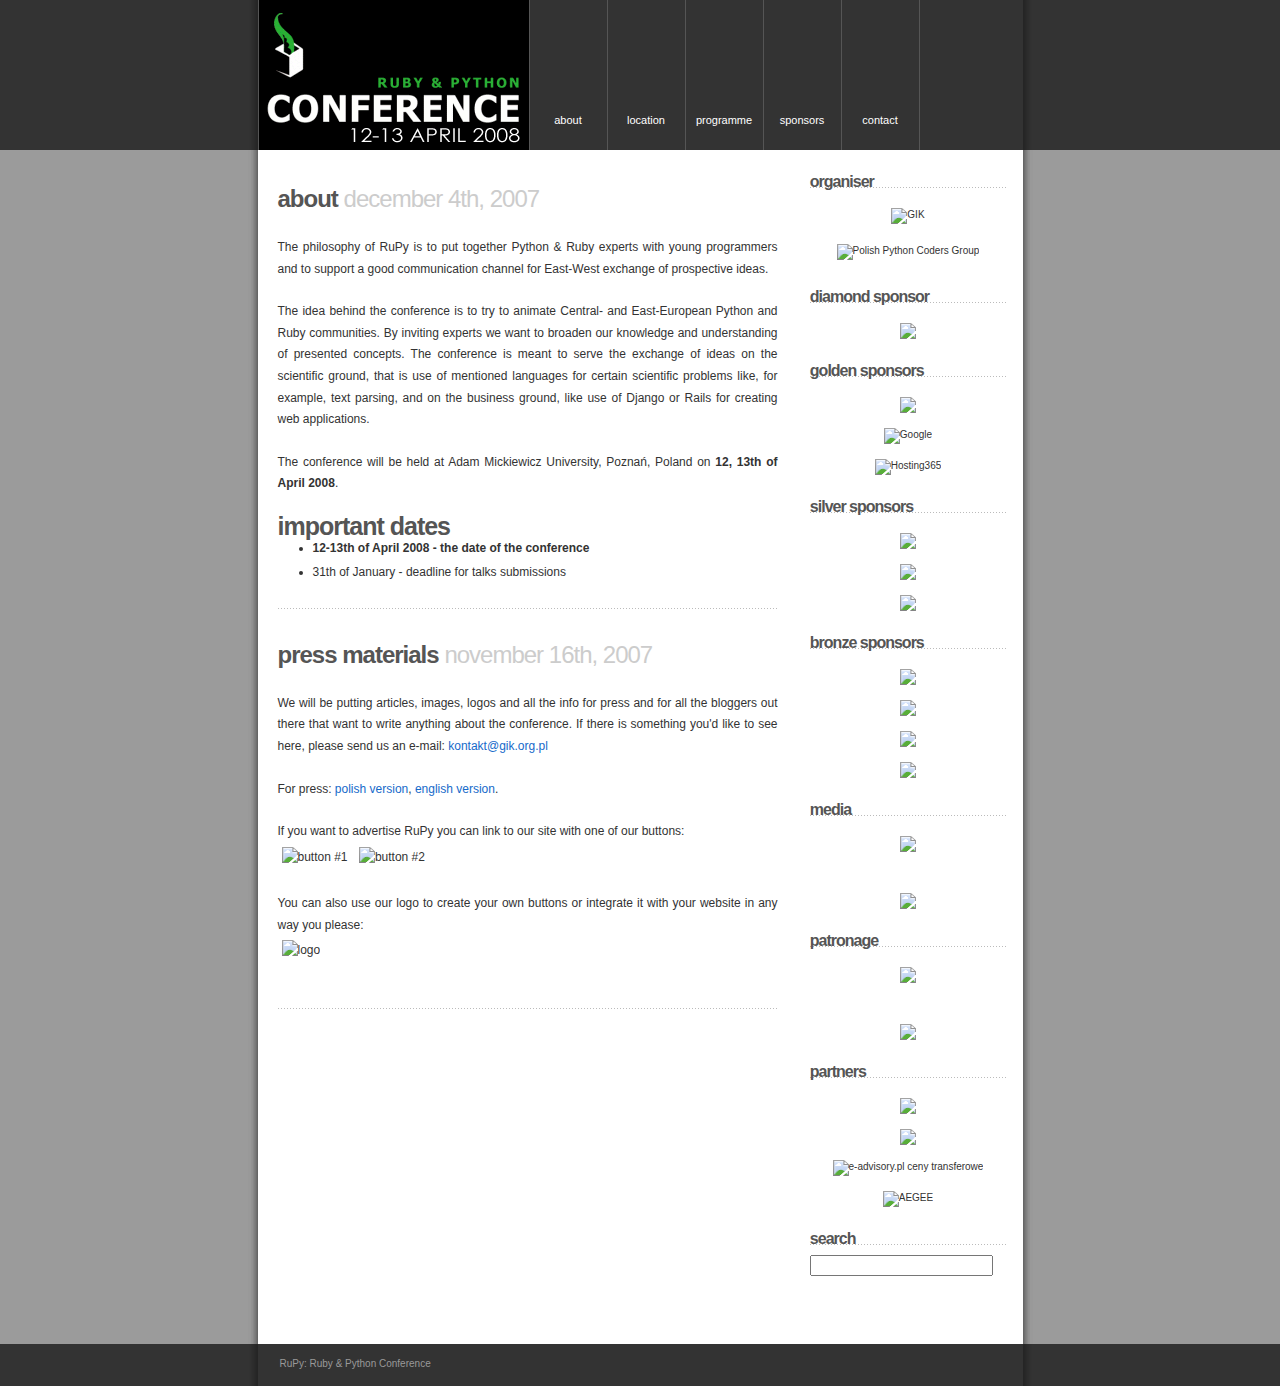
==== about.html @ d4d6aa3a "initial commit" ====
<!DOCTYPE html PUBLIC "-//W3C//DTD XHTML 1.0 Transitional//EN" "http://www.w3.org/TR/xhtml1/DTD/xhtml1-transitional.dtd">
<!-- saved from url=(0027)http://localhost:3000/about -->
<html xmlns="http://www.w3.org/1999/xhtml">
<head>
<meta http-equiv="content-type" content="text/html; charset=utf-8" />
<title>RuPy 2008 - Python &amp; Ruby Conference </title>
<meta name="keywords" content="python, rupy, rupy, conference, europe, poland" />
<meta name="description" content="RuPy is a Python and Ruby conference that puts together Python & Ruby experts with young programmers and that supports a good communication channel for East-West exchange of prospective ideas." />
<link rel="stylesheet" type="text/css" href="default.css" />
</head>
<body>

<div id="page">
  <div id="header">
    <div class="top"> 
	  <div id="title">
		<h1><a title="Return to the front page" href="index.html">RuPy</a></h1>
	  </div>
	      <ul id="menu">
	        <li><a href="about.html">about</a></li>
	<li><a href="location.html">location</a></li>
	<li><a href="speakers.html">programme</a></li>
	<li><a href="press-sponsors.html">sponsors</a></li>
	<!--<li><a href="/registration">registration</a></li>-->
	<li><a href="contact.html">contact</a></li>
	      </ul>
    </div>
  </div>
  <hr>

<div class="content">
  <div id="primary">
	<div id="current-content">
	  <div id="primarycontent" class="hfeed">
	 	

<div class="hentry p1 publish author-adas category-rupy_conference y2007 m10 d04 h10 alt">
				<div class="entry-head">
<h3 class="entry-title"><a href="http://localhost:3000/2007/12/4/about">About</a></h3>

<span class="chronodata">
<span class="published">December 4th, 2007</span>
</span>
				</div>
				<div class="entry-content">
<p>
	  
		  </p><p>The philosophy of RuPy is to put together Python &amp; Ruby experts with young programmers and to support a good communication channel for East-West exchange of prospective ideas.</p>

<p>The idea behind the conference is to try to animate Central- and East-European Python and Ruby communities. By inviting experts we want to broaden our knowledge and understanding of presented concepts. The conference is meant to serve the exchange of ideas on the scientific ground, that is use of mentioned languages for certain scientific problems like, for example, text parsing, and on the business ground, like use of Django or Rails for creating web applications.</p>

<p>The conference will be held at Adam Mickiewicz University, Poznań, Poland on <strong>12, 13th of April 2008</strong>.</p>

<h2>Important dates</h2>

<ul>
<li><strong>12-13th of April 2008 - the date of the conference</strong></li>
<li>31th of January - deadline for talks submissions</li>
</ul>
		
		
	<p></p>


				</div>			
<!--
			<small class="entry-meta">
			<ul>

					
		
		
		 
		
			</ul>
			</small>
-->
</div>



<div class="hentry p1 publish author-adas category-rupy_conference y2007 m10 d04 h10 alt">
				<div class="entry-head">
<h3 class="entry-title"><a href="http://localhost:3000/2007/11/16/press">press materials</a></h3>

<span class="chronodata">
<span class="published">November 16th, 2007</span>
</span>
				</div>
				<div class="entry-content">
<p>
	  
		  </p><p>We will be putting articles, images, logos and all the info for press and for all the bloggers out there that want to write anything about the conference. If there is something you'd like to see here, please send us an e-mail: <a href="mailto:kontakt@gik.org.pl">kontakt@gik.org.pl</a></p>

<p>For press: <a href="http://www.rupy.eu/assets/2007/11/27/GIK_-_RuPy_2008_-_Dla_prasy.pdf">polish version</a>, <a href="http://www.rupy.eu/assets/2007/11/27/GIK_-_RuPy_2008_-_For_press.pdf">english version</a>.</p>

<p>If you want to advertise RuPy you can link to our site with one of our buttons:<br>
<img src="./about_files/120x169.gif" alt="button #1">
<img src="./about_files/170x72.gif" alt="button #2"></p>

<p>You can also use our logo to create your own buttons or integrate it with your website in any way you please:<br>
<img src="./about_files/RuPylogo.jpg" alt="logo"></p>
		
		
	<p></p>


				</div>			
<!--
			<small class="entry-meta">
			<ul>

					
		
		
		 
		
			</ul>
			</small>
-->
</div>





	<p class="posted">


</p>

	<p>&nbsp;</p>





   	  </div><!-- #primarycontent .hfeed -->
	</div> <!-- #current-content -->

			<div id="dynamic-content"></div>
		</div> <!-- #primary -->
		<hr>

  <div class="secondary">

			<!-- secondary content start -->
<div>
			<h2 class="widgettitle">organiser</h2>
			<a href="http://gik.org.pl/"><img style="margin: 10px auto" src="./about_files/gik3.png" class="picB" alt="GIK"></a>
			<a href="http://python.org.pl/"><img style="margin: 10px auto" width="200" src="http://liwo.polsl.pl/pycon-pl/organizatorzy/copy2_of_copy_of_bialy.png" class="picB" alt="Polish Python Coders Group"></a>
</div>

<div>
			<h2 class="widgettitle">diamond sponsor</h2>
			<a href="http://www.gadu-gadu.pl/"><img class="sponsor" src="./about_files/gg.png"></a>
</div>
<div>
			<h2 class="widgettitle">golden sponsors</h2>
			<a href="http://www.activestate.com/"><img class="sponsor" src="./about_files/ActiveStateLogo.gif"></a>
			<a href="http://www.google.com/"><img class="sponsor" alt="Google" src="./about_files/Logo_60wht.gif"></a>
<a href="http://www.hosting365.com/"><img class="sponsor" alt="Hosting365" width="200" src="./about_files/hosting365_logo_300px.gif"></a>


</div>
<div>
			<h2 class="widgettitle">silver sponsors</h2>
			<a href="http://www.grono.net/"><img class="sponsor" src="./about_files/grono.png"></a>
			<a href="http://megiteam.pl/"><img class="sponsor" src="./about_files/megiteam-logo-190px.png"></a>
<a href="http://webankieta.pl/"><img class="sponsor" src="./about_files/webankieta.png"></a>
</div>
<div>
			<h2 class="widgettitle">bronze sponsors</h2>
			<a href="http://netguru.pl/"><img class="sponsor" src="./about_files/logo.gif"></a>
			<a href="http://www.contman.pl/"><img class="sponsor" src="./about_files/logo.jpg"></a>
			<a href="http://www.infiniteloop.eu/"><img class="sponsor" src="./about_files/logo_200x60.png"></a>
                        <a href="http://www.llp.pl/"><img class="sponsor" src="./about_files/LLPolskaTagColor_2_.png"></a>
</div>
<div>
			<h2 class="widgettitle">media</h2>
			<a href="http://sdjournal.org/"><img class="sponsor" src="./about_files/logo_SDJ.gif"></a><br><br>
			<a href="http://www.software.com.pl/"><img class="sponsor" src="./about_files/logo_linux2.jpg"></a>

</div>
<div>
			<h2 class="widgettitle">patronage</h2>
			<a href="http://amu.edu.pl/"><img class="sponsor" src="./about_files/uam.png"></a> <br><br>
			<a href="http://poznan.pl/"><img class="sponsor" src="./about_files/poznan.png"></a>
</div>

<div>
			<h2 class="widgettitle">partners</h2>
			<a href="http://barcamp.pl/"><img class="sponsor" src="./about_files/logo-bc-1802.jpg"></a>
			<a href="http://web-dev.pl/"><img class="sponsor" src="./about_files/logo_webdev.png"></a>
			<a href="http://e-advisory.pl/"><img class="sponsor" src="./about_files/e-advisory.gif" alt="e-advisory.pl ceny transferowe"></a>
			<a href="http://www.aegee.poznan.pl/"><img class="sponsor" src="./about_files/aegee_logo_k3.gif" alt="AEGEE"></a>


</div>

			<!--Search-->
<div>
			<h2 class="widgettitle">search</h2>
				
			        <form action="http://localhost:3000/search" id="sform" method="get" name="sform">
			            <p><input type="text" id="q" name="q" value=""></p>
			          </form>
</div>

<!--archives-->
<!--
			<h3>Archives</h3>
			<div class="content">
				
	
	
				  
						    
						    
	<li><a href="/archives/2009/3">March 2009</a> (1)</li>	
											 
					  
						    
						    
					  
						    
						    
					  
						    
						    
					  
						    
						    
					  
						    
						    
					  
						    
						    
					  
						    
						    
					  
						    
						    
					  
						    
						    
					  
						    
						    
					  
						    
						    
	<li><a href="/archives/2008/4">April 2008</a> (4)</li>	
											 
					  
						    
						    
	<li><a href="/archives/2008/3">March 2008</a> (2)</li>	
											 
					  
						    
						    
	<li><a href="/archives/2008/2">February 2008</a> (3)</li>	
											 
					  
						    
						    
	<li><a href="/archives/2008/1">January 2008</a> (2)</li>	
											 
					  
						    
						    
	<li><a href="/archives/2007/12">December 2007</a> (2)</li>	
											 
					  
						    
						    
	<li><a href="/archives/2007/11">November 2007</a> (1)</li>	
											 
					  
						    
						    
					  
						    
						    
	<li><a href="/archives/2007/9">September 2007</a> (2)</li>	
											 
					  
			
			</div>
-->
<!--archives-->

			<!-- secondary content end -->
		<div class="clear">&nbsp;</div>
		</div>
		</div> <!-- .content -->
<hr>
		
</div>
		<div id="footer">
		   <div class="footer_content">
		     <div id="footer_images">

		     </div>
     <div id="copyright"><p id="cclicense">RuPy: Ruby &amp; Python Conference</p>
     </div>

		   </div>

		</div>


<script src="./about_files/urchin.js" type="text/javascript">
</script>
<script type="text/javascript">
_uacct = "UA-167351-6";
urchinTracker();
</script>

</body></html>
---- default.css ----
/*
Theme Name: Unsleepable 2
Theme URI: http://openswitch.org/unsleepable
Description: Configure from the <a href="themes.php?page=functions.php">K2 Options Panel</a>. Visit the <a href="http://getk2.com/forum">support forums</a>, <a href="http://k2.stikipad.com/docs/show/">the wiki</a> or <a href="http://code.google.com/p/kaytwo/issues/list">the bug tracker</a>.</p><p><small>Developed by <a href="http://openswitch.org">Ben Gray</a>, <a href="http://binarybonsai.com">Michael</a>, <a href="http://chrisjdavis.org">Chris</a>, <a href="http://zeo.unic.net.my">Zeo</a>, <a href="http://stevelam.org">Steve</a> and <a href="http://nybblelabs.org.uk">Ben Sherratt</a>. Protected by <a href="http://www.opensource.org/licenses/gpl-license.php">GPL</a>.</small>
Version: 0.9.1
Author: Various Artists
Author URI: http://binarybonsai.com

CSS Documentation: http://k2.stikipad.com/docs/show/CSS+Overview
*/


/* ------------------- General Page Structure --------------------*/





html { /* Force Vertical Scrollbar */
	/* IE */
	overflow-y: scroll; 
	/* Moz */
	height: 100%;
	margin-bottom: 0.1em;
}

* {
	padding: 0;
	margin: 0;
	}

img, img a {
	border: 0;
	}

body {
	font: 62.5% 'Lucida Grande', Verdana, Arial, Sans-Serif;
	color: #444; 
	background: #9b9b9b url('body_bg.gif') repeat-x top left;
	text-align: center;
	margin: 0px;
	}

#page {
	background: #f9f9f9 url('page_bg.gif') top center repeat-y;
	background-position: right !important;
	text-align: justify;
	margin: 0px auto 0px !important;
	padding: 0 !important;
	position: relative;
	width: 785px;
	}

* html #page { width: 770px } /* IE hack */

#title {
        margin-left: 10px;
        _margin-left: 5px;
	float: left;
	width: 270px;
        border-left: 1px solid #555;
	border-right: 1px solid #555;
	text-indent: -9999px !important;
        background-color: black;
	}

#title a {
	display: block;
	width: 250px;
	height: 75px;
	line-height: 75px;
	padding: 75px 20px 0px 0px;
	background: black url('rupy.png') no-repeat 29% 85% !important;
	}

#primary {
	width: 500px;
	float: left;
	padding: 20px 0 10px;
	margin: 0 10px 0 30px;
	display: inline;
	}

.secondary {
	font: 1em 'Lucida Grande', Verdana, Arial, Sans-Serif; 
        line-height: 1.5em;
	padding: 5px 0 20px 5px;
	margin: 0px 0 0px 71%;
	width: 25%;
	color: #666;
	position: relative;
	line-height: 1.3em !important;
	}

.secondary a {
	color: #333;
	}

.secondary a:hover {
	text-decoration: underline !important;
        color: #166ACA !important;
	}

.secondary h2 { /* Secondary H2 is sidebar headlines */
	font-family: Helvetica, Arial, Sans-Serif !important;
	font-size: 16px;
	font-weight: bold;
	display: block;
	color: #555;
	margin: 0 0 10px 0 !important;
	padding: 0 0px 0 0;
	letter-spacing: -1px;
	text-transform: lowercase;
	background: url('break.gif') bottom left repeat-x;
        text-align: left !important;
	}
.comments {
	text-align: left;
	padding: 30px 0 0;
	position: relative;
	}

/* ------------------- Main Menu in Header --------------------*/

#menu {
        font-size: 1.1em;
        margin: 0;
	padding: 0;
	list-style-type: none;
	list-style-image: none;
	text-transform: lowercase;
	}

#menu li {
	float: left;
	width: 7em;
	border-right: 1px solid #555;
        wrap: auto;
	}

#menu a {
        font-size: 1em;
	display: block;
	height: 75px;
	width: 7em;
	line-height: 90px;
	_line-height: 75px;
	padding: 75px 0 0 0px;
	text-align: center;
	}
	
#header {
	height: 150px;
	width: 785px;
	color: #fff;
	background: #333 url('header_bg.gif') top center repeat-y;
	margin: 0 !important;
	}

#header a {
	color: #fff;
	background: url('menu_hover.gif') top left repeat-x;
        text-decoration: none !important;
	}

#header a:hover {
	background: url('menu_hover.gif') bottom left repeat-x;
	color: #fff;
        text-decoration: none !important;
	}


#header .current_page_item a{
	background: #000 !important;
	}

#header .current_page_item a:hover{
	background: #000 ;
	}

a img,:link img,:visited img { border:none }

/* ------------------- Sidebar Subpages Menu --------------------*/

.sb-pagemenu ul {
	margin-left: 10px;
	}

.sb-pagemenu ul ul {
	margin-top: 2px;
	}

.sb-pagemenu ul ul .page_item {
	margin-left: 10px;
	padding: 0;
	}

.sb-pagemenu .current_page_item {
	}

/* ------------------- Headings --------------------*/

h2, h3, h4 {
	font-family: 'Trebuchet MS', Verdana, Sans-Serif;
	}

h2 { /* H2 is what kind of page you are on. Eg. 'Monthly Archive'. */
	font-size: 25px;
	font-weight: bold;
	letter-spacing: -1px;
	text-align: center;
	display: inline;
	font-family: Helvetica, Arial, Sans-Serif !important;
	color: #555 !important;
	text-transform: lowercase;
	}

#primary h3, #primary h4, .single #primary .k2-asides h3 { /* H3 is entry headlines. H4 is comments and replyform headlines */
	font-size: 2.4em;
	font-weight: normal;
	letter-spacing: -1px;
	}

#primary .entry-content h3 {
	font-size: 1.8em;
	font-weight: normal;
	margin-top: 25px;
	}
#primary .entry-content2 h3 {
	font-size: 1.8em;
	font-weight: normal;
	margin-top: 25px;
	}

#primary .entry-content h4 {
	font-size: 1.5em;
	font-weight: normal;
	margin-top: 25px;
	}
#primary .entry-content2 h4 {
	font-size: 1.5em;
	font-weight: normal;
	margin-top: 25px;
	}

#primary .k2-asides h3 {
	font-size: 1.6em;
	font-weight: normal;
	}

.entry-head {
	margin-top: 10px;
	}

body.page .entry-content h3 {
	font-size: 1.7em;
	display: block;
	padding: 15px 0 0;
	}

body.page .entry-content h4 {
	font-size: 1.5em;
	display: block;
	padding: 15px 0 0;
	}

.secondary div {
	margin: 20px 0 0;
	padding: 0;
	position: relative;
	}
	
#primary .metalink a, #primary .metalink a:visited, /* The Metalink class takes care of the comments, edit, rss and trackback links next to the titles */
.secondary .metalink a, .secondary .metalink a:visited,
.secondary span a, .secondary span a:visited {
	color: #999;
	font-weight: normal;
	}

#primary .hentry .entry-head .metalink {
	font-size: 1.8em;
	letter-spacing: -1px;
	text-transform: lowercase;
	margin-left: 15px;
	}

#primary .k2-asides .entry-head .metalink {
	font-size: 1.4em;
	}

.single #primary .k2-asides .entry-content {
	font-size: 1.5em;
	color: #999;
	}

.comment-meta {
	margin: 0 15px 0 0;
	float: none;
        display: inline !important;
	}

.comment-login, .comment-welcomeback {
	margin-top: 15px;
	color: #777;
}

#comment-personaldetails {
	margin-top: 10px;
}

.feedicon { /* Next to Comment Section Headline */
	border: 0 !important;
	padding: 0 !important;
	}

.feedlink img { /* On the sidebar */
	height: 16px;
	width: 16px;
	border: none;
	position: absolute;
	right: 0;
	}

.secondary .k2-asides {
	margin: 0;
	padding: 0 0 10px;
	word-spacing: -1px;
	}

.secondary .k2-asides p {
	display: inline;
	}

.secondary .k2-asides .metalink {
	padding-left: 0px;
	}

.secondary span a {
	margin-left: 10px;
	}

body.page .entry-edit {
	position: absolute;
	right: 0;
	margin-top: -15px;
	}

.entry-edit a {
	border: none;
	padding: 2px;
	padding-left: 23px;
	margin-left: 10px;
	background: url('pencil.png') left center no-repeat;
	height: 16px;
	}

.comment-edit a {
	border: none;
	padding: 2px;
	padding-left: 23px;
	margin-left: 10px;
	background: url('comment_edit.png') left center no-repeat;
	height: 16px;
	}

h2, h2 a, h2 a:visited,
h3, h3 a, h3 a:visited,
h4, h4 a, h4 a:visited {
	color: #444;
	}

h2, h2 a, h2 a:hover, h2 a:visited,
h3, h3 a, h3 a:hover, h3 a:visited,
h4, h4 a, h4 a:hover, h4 a:visited {
	text-decoration: none;
	}

.entry-meta { /* Time and category for blog entries */
	font-size: 1em;
	display: inline;
	margin-top: 1px;
	color: #bbb;
	}

.entry-meta a, .comment-meta a {
	color: #166ACA;
	}

/* ------------------- Chrondata styling --------------------*/

.chronodata .published {
	margin-left: 3px !important;
	padding: 0;
	color: #ccc !important;
	font-family: Helvetica, Arial, Sans-Serif !important;
	letter-spacing: -1px;
	font-weight: normal;
	font-size: 24px;
	text-transform: lowercase;
	display: inline;
	}

/* ------------------- Metadata --------------------*/

.commentslink {
	padding: 2px 0 2px 20px;
	background: url('comment.png') left center no-repeat;
	margin-left: 10px;
	}

.quoter_comment {
	padding: 2px 0 2px 20px;
	background: url('comment.png') left center no-repeat;
	margin-left: 5px;
	}
.entry-category {
        background: url('page_white.png') no-repeat left;
	padding: 2px 0 2px 18px;
        }

.entry-tags {
	display: inline;
	padding: 2px 0 2px 20px;
	background: url('tag_blue.png') left center no-repeat;
	}

.entry-tags a{
        color: #166ACA;
        }

/* ------------------- Primary Content --------------------*/

.hentry {
	margin: 0;
	padding: 5px 0 15px;
	position: relative;
	}

.entry-content {
	font-size: 1.2em;
	line-height: 1.8em;
	text-align: justify;
	color: #333;
	background: url('break.gif') bottom left repeat-x;
	padding-bottom: 1px;
	margin-bottom: 2px;
	}

.entry-content2 {
	font-size: 1.2em;
	line-height: 1.8em;
	text-align: justify;
	color: #333;
	padding-bottom: 1px;
	margin-bottom: 2px;
	}

.entry-content p,
.entry-content ul,
.entry-content ol,
.entry-content div,
.entry-content blockquote {
	margin: 3px 0;
	}

.k2-asides .entry-content p,
.k2-asides .entry-content ul,
.k2-asides .entry-content ol,
.k2-asides .entry-content div,
.k2-asides .entry-content blockquote {
	margin: 5px 0;
	}

.single .k2-asides .entry-content p,
.single .k2-asides .entry-content ul,
.single .k2-asides .entry-content ol,
.single .k2-asides .entry-content div,
.single .k2-asides .entry-content blockquote {
	margin: 13px 0;
	}

.metalinks {
	margin-top: 3px;
	}

/* ------------------- Comments --------------------*/

.commentsrsslink {
	background: url('feed.png') left top no-repeat;
	padding: 2px 0 2px 20px;
	margin-right: 10px;
	height: 16px;
	}

.trackbacklink {
	background: url('arrow_refresh.png') left top no-repeat;
	padding: 2px 0 2px 20px;
	height: 16px;
	}

.commentsrsslink a, .trackbacklink a {
	color: #999;
	padding: 2px;
	}

.nopassword {
	text-align: center;
	}

#commentlist {
	margin: 0;
	padding: 10px 0 20px;
	position: relative;
	}

#commentlist li {
	margin: 10px 0 0;
	padding: 10px 10px 5px;
	list-style: none;
	border-bottom: 1px dotted #ccc;
	height: 100%;
	}

#commentlist li .comment-content {
	padding: 10px 0;
	font-size: 1.2em;
	line-height: 1.8em;
	}

.comment-content p,
.comment-content ul,
.comment-content ol,
.comment-content div,
.comment-content blockquote {
	margin: 13px 0;
	}

#commentlist li .comment-meta {
	padding: 2px 0 2px 2px;
        margin-left: 47px;
	display: block !important;
	}

#commentlist li img {
	padding: 0;
	border: none;
	}

#commentlist li img.gravatar {
        float: left;
	margin: -3px 5px 0;
	border: 1px solid #ccc !important;
	padding: 2px !important;
	background-color:#fff;
	width:32px !important;
  	height:32px !important;
	}


#commentlist li .commentauthor {
	font-size: 1.5em;
	font-weight: bold;
	letter-spacing: -1px;
	}

#commentlist li .counter {
        display: none;
	font: normal 1.5em 'Century Gothic', 'Lucida Grande', Arial, Helvetica, Sans-Serif;
	color: #333;
	float: left;
	width: 35px;
        margin: -2px 0 0 0;
	}

li.byuser {
	xbackground: #f6f7f8;
	}

li.bypostauthor {
	}

li.bypostauthor blockquote {
	color: #333;
	background: #eee url('quote.png') no-repeat 10px 0;              
	}
	 
#pinglist { 
        font-size: 1.1em;
        margin-left: 20px;
	padding-right: 20px !important;
	}

#pinglist li {
	margin-left: 10px;
	padding: 7px 0;
	list-style: none;
        border-bottom: 1px dotted #e2e2e2;
	}

#pinglist li small {
	font-size: 0.8em;
	display: block;
	}

#pinglist li .counter {
	display: none;
	}

#pinglist li span.favatar img {
	margin-left: -25px;
	border: none;
	padding: 0;
	float: left;
	}

#pinglist li img {
	padding: 0;
	border: none;
	}
	
#leavecomment, .comments #loading {
	text-align: center;
	margin: 30px 0 20px !important;
	color: #ddd;
	font-size: 2em;
	letter-spacing: -2px;
	}

.comments #loading {
	margin-top: 20px !important;
	}

.comments #error {
	line-height: 2.0;
	padding: 5px;
	color: #FF0000;
	background-color: #FFFF99;
}

.comments #commentload {
	padding-top: 3px;
	float: right;
	vertical-align: middle;
}

.comments form {
	clear: both;
	padding: 1px 0 10px;
	margin: 0;
	}

.comments input[type=text], .comments textarea {
	font: 1.2em 'Courier New', Courier, Monospace;
	padding: 3px;
	color: #777;
        xwidth: 500px !important;
        border-right: 2px solid #efefef;
        border-bottom: 2px solid #efefef;
	}

input[type=text]:focus, textarea:focus {
	background: #fff;
	color: #333;
	border-color: #666;
        border-right: 2px solid #d1d1d1;
        border-bottom: 2px solid #d1d1d1;
	}

.comments form input[type=text] {
	width: 45%;
	margin: 5px 5px 1px 0;
	}

.comments textarea {
	height: 250px;
	width: 100%;
	margin: 10px 0;
	}

.comments form #submit {
	margin: 10px 0 0 0;
        float: right;
	}	


.subscribe-to-comments {
        margin-top: 10px;
	padding-left: 25px;
	background: url('email.png') no-repeat left center;
	margin-left: 7px;

}
.latadd {
	padding: 5px 15px 30px 5px;
	margin: 0px 0;
	background: #fafafa;
	border: 1px solid #E6E5E3;
	}

h4#respond.reply {

        }

/* ------------------- footer --------------------*/

#footer {
	background: #333333 url('header_bg.gif') top center repeat-y;
	color: #999;
	position: relative;
        text-align: center;
        padding-bottom: 2px;
	}

#footer a {
	color: #999;
	font-weight: normal;
	text-decoration: none;
	}

#footer a:hover {
	border: none;
	text-decoration: underline !important;
	color: #e9e9e9;
	}

/* ------------------- links --------------------*/

#primary a:hover, #primary a:visited:hover,
.secondary a:hover, .secondary a:visited:hover {
	text-decoration: underline;
	}

h2 a:hover, h2 span a:hover {
	color: #166ACA!important;
	}

a {
	color: #166ACA;
	text-decoration: none;
	outline: none;
	}

a:active {
	outline: none;
	}


/* ------------------- Various tags and classes --------------------*/

.clear {
	clear: both;
	margin: 0;
	padding: 0;
	}

#primary .entry-content img {
	margin-left: 0px;
	padding: 4px;
	border: 0px solid #ccc;
	max-width: 100%;
	}
#primary .entry-content2 img {
	margin-left: 0px;
	padding: 4px;
	border: 0px solid #ccc;
	max-width: 100%;
	}

.center {
	text-align: center;
	}

.alignright {
	float: right;
	}
	
.alignleft {
	float: left
	}

#primary .entry-content img.extras, #primary .entry-content img.extras a, #primary .entry-content2 img.extras, #primary .entry-content2 img.extras a  {
	padding: 0px !important;
	margin: 26px 26px 0px 0;
	display: inline;
	border: 4px solid #e2e2e2!important;
	}

#primary .entry-content img.socialbkmark, #primary .entry-content img.stars {
	vertical-align: middle;
	border: 0px;
	margin-bottom: 4px;
	}

#primary .entry-content img.center, #primary .entry-content2 img.center {
	display: block;
	margin-left: auto;
	margin-right: auto;
	padding: 0px;
	border: 10px solid #e2e2e2 !important;
	}

#primary .entry-content img.alignright, #primary .entry-content2 img.alignright, img[align="right"] {
	padding: 4px;
	display: inline;
	}

#primary .entry-content img.alignleft, #primary .entry-content2 img.alignleft, img[align="left"] {
	padding: 4px;
        margin-right: 5px !important;
	display: inline;
	}

	
#primary .entry-content img.noborder, #primary .entry-content2 img.noborder {
	border: none !important;
	}

small {
	font-size: 0.9em;
	line-height: 1.5em;
	}

small, strike {
	color: #777;
	}
	
code {
	font: 1.1em 'Courier New', Courier, Monospace;
	}

acronym, abbr {
	font-size: 0.9em;
	letter-spacing: .07em;
	border-bottom: 1px dashed #999;
	cursor: help;
	}

.chronodata abbr { border: 0; }

blockquote {
	margin: 20px 0;
	padding: 0 20px 0 50px;
	color: #333;
	background: #fff url('quote.png') no-repeat 10px 0;
	border: none;
	}

blockquote cite {
	margin: 5px 0 0;
	display: block;
	}

hr {
	display: none;
	}

.navigation {
	text-align: center;
	margin: 10px 0;
	padding: 0;
	width: 100%;
	}

.comments .navigation {
	margin: 10px 0;
	}

.navigation .left {
	float: left;
	width: 50%;
	text-align: left;
	}

.navigation .right {
	float: right;
	width: 50%;
	text-align: right;
	}

.navigation p {
	margin: 0;
	padding: 0;
	}

.navigation a {
	color: #999;
	}

.alert {
	background: #FFF6BF;
	border-top: 2px solid #FFD324;
	border-bottom: 2px solid #FFD324;
	text-align: center;
	margin: 10px auto;
	padding: 5px 20px;
	}

img.wp-smiley {
	border: none !important;
	padding: 0 0 0 5px !important;
	}

/* ------------------- Lists --------------------*/
.entry-content ol, .entry-content ul {
	padding: 0 0 0 35px;
	margin: 0;
	}
.entry-content2 ol, .entry-content2 ul {
	padding: 0 0 0 35px;
	margin: 0;
	}

.entry-content ol li, .entry-content ul li {
	margin: 0 0 3px;
	padding: 0;
	}
.entry-content2 ol li, .entry-content2 ul li {
	margin: 0 0 3px;
	padding: 0;
	}

.secondary div p {
	margin-top: 0.5em;
	}

.secondary ul, .secondary ol, .secondary div div {
	margin: 5px 0 0;
	padding-left: 0;
	}

.secondary ol {
	margin-left: 15px;
	}

.secondary ul li, .secondary ol li {
	margin: 0;
	padding: 1px 0;
	}
	
.secondary ul li {
	list-style-type: none;
	list-style-image: none;
	}

ol li {
	list-style: decimal outside;
	}

.sb-links ul li {
	margin-top: 20px;
	}

.sb-links ul ul li {
	margin-top: 0;
	}

/* ------------------- Search --------------------*/

#searchform {
	margin-top: 20px;
	display: block;
	position: relative;
	}

#search h2 {
	display: none;
	}

input[type=text], textarea {
	color: #444;
	padding: 1px;
	margin: 0;
	}

#s {
	width: 79%;
	}

#s.livesearch {
	width: 89%;
	}

#searchreset {
	position: absolute;
	right: 3px;
	top: 3px;
	height: 13px;
	width: 13px;
	background: url('reset-fff.png') center center no-repeat;
	}

#searchload {
	position: absolute;
	right: 0;
	top: 0;
	height: 18px;
	width: 18px;
	background: url('spinner.gif') center center no-repeat;
	}

.livesearchform input[type=submit] {
	margin: 0;
	}

#searchcontrols {
	text-align: center;
	padding: 1px;
	background: #ddd url('http://localhost:3000/stylesheets/livesearchbgdark.jpg') center repeat-y;
	}

#searchcontrols small {
	margin: 0;
	padding: 0;
	}

/* ------------------- Attachment --------------------*/

.attachment {
	text-align: center;
	}


/* CSS Beyond this point is for various supported plugins and not the 'core' K2 template */


/* ------------------- Brian's Latest Comments -------------------*/


.sb-comments-blc ul li span a, .sb-comments ul li small a {
	color: #999;
	font-weight: normal;
	word-spacing: -1px;
	}

.sb-comments-blc ul li {
	margin-bottom: 6px;
}

.sb-comments-blc li > a[title="Go to the comments of this entry"] {
	position: absolute;
	right:0;
	color: #999;
}

.activityentry {
	font-size: 1.1em;
	}

div#brians-latest-comments small {
	display: block;
	margin: 0;
	font-weight: normal;
	line-height: 1em;
	}

/* ------------------- UTW --------------------*/

.localtags, .technoratitags {
	display: none;
	}

/* ------------------- Contact form --------------------*/

.contactform {
	width: 100%; 
	position: relative;
	}

.contactleft {
	width: 15%; 
	text-align: right;
	clear: both; 
	float: left; 
	display: inline; 
	padding: 4px; 
	margin: 5px 0; 
	}

.contactright {
	width: 70%; 
	text-align: left;
	float: right; 
	display: inline; 
	padding: 4px; 
	margin: 5px 0; 
	}
	
.contacterror {
	border: 1px solid #ff0000;
	}

/* ------------------- Noteworthy --------------------*/

.category-noteworthy h3.entry-title {
	background: url('favorite.gif') no-repeat right center;
	padding-right: 25px;
	display: inline;
}

.noteworthyLink { margin-left: 5px }



/*------------styling for bottomblock.php---------------*/

#glass-bottomblock a {
        color: #333;
        text-decoration: none !important;
        }

#glass-bottomblock a:hover {
        color: #166ACA ;
        text-decoration: underline !important;
        }

#glass-bottomblock { /* This is the main bottomblock container */
        display: block;
        width: 775px;
        height: 370px;
	text-align: left;
        padding: 20px 0px 30px 10px !important;
        margin: 0; 
        background: #fff url('bottomblock_bg.gif') top left no-repeat;
	font: 1em 'Lucida Grande', Verdana, Arial, Sans-Serif; 
        line-height: 1.5em;
        color: #666 !important;
        }
.activityentry {
	font: 'Lucida Grande', Verdana, Arial, Sans-Serif; 
        line-height: 1.5em;
	}
#glass-bottomblock h2 {
        font-family: Helvetica, Arial, Sans-Serif !important;
	font-size: 16px;
	font-weight: bold;
	display: block;
	color: #555;
	margin: 0 0 10px 0 !important;
	padding: 0 0px 0 0;
	letter-spacing: -1px;
	text-transform: lowercase;
	background: url('break2.gif') bottom left repeat-x;
        text-align: left !important;
        }

/* These are the individual blocks */

.bottomblockleft { 
        width: 220px; 
        padding: 2px 10px 0px 21px !important;
        float: left;
        border:none;
        background: transparent;
        }

.bottomblockmiddle {
        width: 220px; 
        padding: 2px 10px 0px 15px !important;
        float: left;
        border:none;
        background: transparent;
        }

.bottomblockright {
        width: 203px; 
        padding: 2px 25px 0px 15px !important;
        float: left;
        border:none;
        background: transparent;
        }

.bottomblockleft, .bottomblockmiddle {
        margin-right:13px;
        }

.ft-about {
        margin-top: 0px;
        line-height: 1.5em;
        }

.sb-latest li {
        padding: 0 0 4px 0;
        margin-left: 0;
        list-style-type: none !important;
        }

.sb-latest h2 {
        padding-left: ;
        }

.sb-latest ul {
        margin-top: 0px;
        }

.sb-comments li {
        padding: 0px 0 7px 0;
        list-style: none !important;
        }

.sb-comments {
        margin:0px 0 0 0 !important;
        text-transform: none!important;
        }


/* ------------------- Calendar --------------------*/

#wp-calendar {
	background-color:#F1F1EF; 		
	border-top:1px solid #FFFFFF;	
	font-size:9px;
	vertical-align:middle;
	text-align:center;
        width: 195px;
        margin-bottom: 0px;
}

#wp-calendar a {
border: 0px;
text-decoration: none;
}

#wp-calendar a:hover {
border: 0px;
text-decoration: none;
}

#wp-calendar #next a {
	padding-right: 10px;
	text-align: right;
}

#wp-calendar #prev a {
	padding-left: 10px;
	text-align: left;
}

#wp-calendar a {
	display: block;
	text-decoration: none;
        color: #166ACA !important;

}

#wp-calendar a:hover {
	background: #ccc;
	color: #fff !important;
        text-decoration: none !important;
}

#wp-calendar caption {
	color: #333;
	font-size: 10px;
	text-align: center;
	padding: 2px;
        margin-top: 12px;
}

#wp-calendar td {
	color:#333333;
	font: normal 9px 'Lucida Grande', 'Lucida Sans Unicode', Verdana, sans-serif;
	letter-spacing: normal;
	padding: 0px 0;
	text-align: center;
	background-color: #FFFFFF;
	line-height: 15px;
        border: 1px solid #fff;
}

#wp-calendar td.pad:hover {
	font-size:9px;
	color:#333;
	background-color: #fff;
}

#wp-calendar td:hover{
	background: #fff;
	color: #333;
}
#wp-calendar #today{
        background: #fff;
        color: #333;
        border: 1px solid #aaa !important;
    }


#wp-calendar th {
	font-style: normal;
	text-transform: capitalize;
}


/* ------------------- delicious links --------------------*/

.sb_item .delicious-extended {
	font-size: 1em !important;
	display: inline !important;
        color: #666;
	}
.sb_item .delicious-post {
	margin-bottom: 6px !important;
	}


h3.entry-title {
        display: inline;
        }

h3.entry-title a {
	color: #555 !important;
	font-family: Helvetica, Arial, Sans-Serif !important;
	letter-spacing: -1px;
	font-weight: bold;
	font-size: 24px;
	border-bottom: none !important;
	text-transform: lowercase;
	}

h3.entry-title a:hover {
	text-decoration: none!important;
	color: #222 !important;
	}


.comments h4 {
    	color: #555 !important;
	font-family: Helvetica, Arial, Sans-Serif !important;
	letter-spacing: -1px;
	font-weight: normal;
	font-size: 23px;
	border-bottom: none !important;
	text-transform: lowercase;
    }

.sb-about {
        line-height: 1.7em;
        }

/* ------------------- flickrRSS --------------------*/

.flickr {
        margin-bottom: 10px !important;
        margin-left: 24px !important;
        }

.flickr ul {
	padding: 0;
	margin: 0;
	border: 0;
	display: inline;
	list-style-type: none;
	}

.flickr li {
	padding: 0;
	margin: 0 0 0 0;
	border: 0;
	display: inline;
	list-style-type: none;
	}

.flickr a {
	}

.flickr a:hover {
	}

.flickr a img {
	border: 1px solid #bbb;
	padding: 3px;
	margin: 5px 7px 5px;
	list-style: none;
	}

.flickr a:hover img {
	border: 1px solid #bbb;
	background: #f3008b;
	}

.sb_item h2 {
        padding-bottom: 2px !important;
        }

.sb_item li{
        margin-bottom: 4px !important;
        }

/* ------------------- Tag Cloud --------------------*/

.tag_cloud a:hover {
	color: #166ACA !important;
       }



#copyright p {
	display: block;
	padding: 0px;
	margin: 0px 0px 0px 32px;
	line-height: 40px;
}

#footer_images {
	position: relative;
	display: inline;
	padding: 0px;
	margin: 10px 36px 0px 0px;
	float: right;
	vertical-align: middle;
}

#footer_images img {
	vertical-align: middle;
	margin: 0px 0px 0px 5px;
	padding: 0px;
}
.footer_content {
	position: relative;
	margin: 0px auto;
	text-align: left;
}

#footer .footer_content {
	width: 785px;
	padding: 0px 0px 0px;
}


/* ------------- links page -------------- */

#linkpage {
	}

#linkpage ul {
	margin: 15px 0 0 0;
	padding: 0px;

	}

#linkpage ul li {
	list-style-type: none;
	margin: 10px;
	padding: 0px;
	float: left;
        width: 230px;
	}

#linkpage ul li ul {
	margin: 0px;
	padding: 0px 0px 0px 10px;
	}

#linkpage ul li ul li {
	margin: 0px;
        list-style-type: disc;
	}
#linkpage h2 {
font-size: 1.5em;
	font-weight: normal;
	margin-top: 0px;
	text-transform: none;
        display: block;
	background: url('break.gif') bottom left repeat-x;
	letter-spacing: -1px;
	font-family: Helvetica, Arial, Sans-Serif;
        text-align: left;
	}
#cclicense a {
	padding: 8px 8px 8px 25px;
	background: url('cc.png') no-repeat 0 50%;
	}

/* ---------------- added by sharnik ---------------- */

p {
    padding-bottom: 1.5em;
  }
.speaker {
  margin: 15px 5px;
  border: 1px solid #999;
  background: #eee url('speaker.gif') no-repeat top right;;
  padding: 5px 10px;
}
.cspeaker {
  margin: 15px 5px;
  border: 1px solid #999;
  background-color: #eee;
  padding: 5px 10px;
}

/*
Theme: inphecthyuz
Author: Infected-FX
URL: www.infectedfx.net
Country: Mexico

modified by Borat Sagdiyev
*/

table {
  border-spacing:1px;
  font-family:Verdana, Arial, Helvetica, sans-serif;
  font-size:10px;
  background-color:#E7E7E7;
  color: #666;
  width: 100%;
}

caption {
  font-weight: bold;
  border-bottom:2px solid #2baf35;
  color: #666;
  text-transform:uppercase;
  padding:10px;
}

td, th {
  padding: 4px;
}

thead th {
  text-align: center;
  background: #F5F5F5;
  color: #666;
  border: 1px solid #FFF;
  text-transform:uppercase;
}

tbody th {
  font-weight: bold;
}

tbody tr    {
  background-color:#FFF; 
  text-align:left;
  }
tbody tr.odd  {
  background: #f9f9f9;
  border-top:1px solid #FFF;
}

tbody th a:link, tbody th a:visited{
  color:#96D030;
  background:url(http://infectedfx.net/css/tables/layout.gif) no-repeat; 
  padding:3px 0px 0px 18px;
  }
tbody th a:hover{
  color:#FF8601;
  }

tbody tr td { 
  height:50px;
  background: #FFF;
  border: 1px solid #FFF;
  }

tbody tr.odd td{ 
  background: #f9f9f9;
  border-top:1px solid #FFF;
  }

table td a:link, table td a:visited {
  color: #1975D7;
  text-decoration: none;
}

table td a:hover {
  color: #50ADEA;
  border-bottom:2px solid #8FD5FF;
  text-decoration: none ;
}

tfoot th, tfoot td {
  background-color:#E7E7E7; padding:10px;
  text-align:center; 
  font-family:Georgia, "Times New Roman", Times, serif;
  font-size:22px; font-weight:bold; font-style:italic;
  border-bottom:3px solid #CCC;
  border-top:1px solid #DFDFDF;
}

tr:hover {
  color: #444;
}

.compact td{
 height: 0px;
}
.compact .header{
 background: #F0F0F0 none repeat scroll 0%;
 font-weight: bold;
}

div.secondary > div >a {
  display:block;
  width:100%;
  text-align: center;
}
img.picB {
  margin: 10px auto;
}
img.sponsor {
  margin: 10px 0 5px 0;
}
#page div.speaker img, #page div.cspeaker img {
   float: right;
   border: 1px solid #aaa;
   border-bottom-color: #777;
   border-right-color: #777;
   background: #fff;
   padding: 6px;
   margin: 4.25em 0 0.125em 0.5em;
}
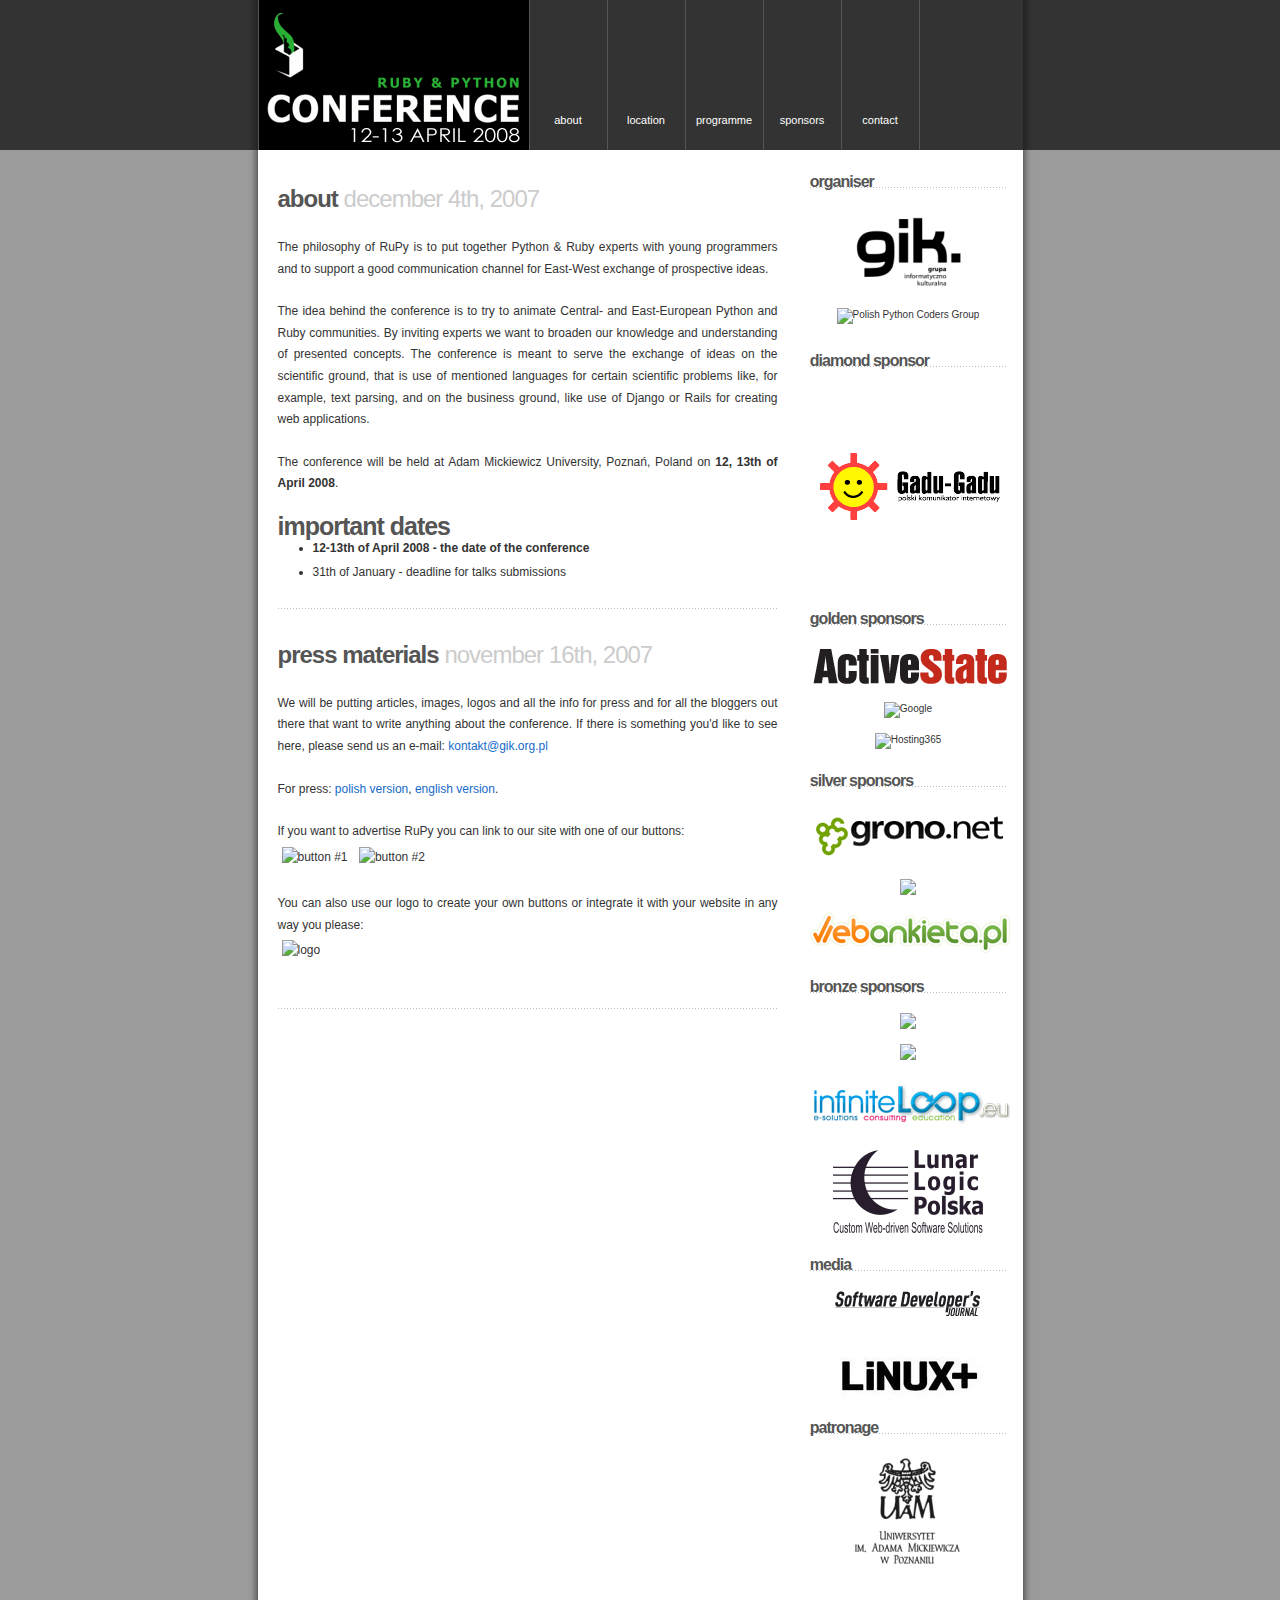
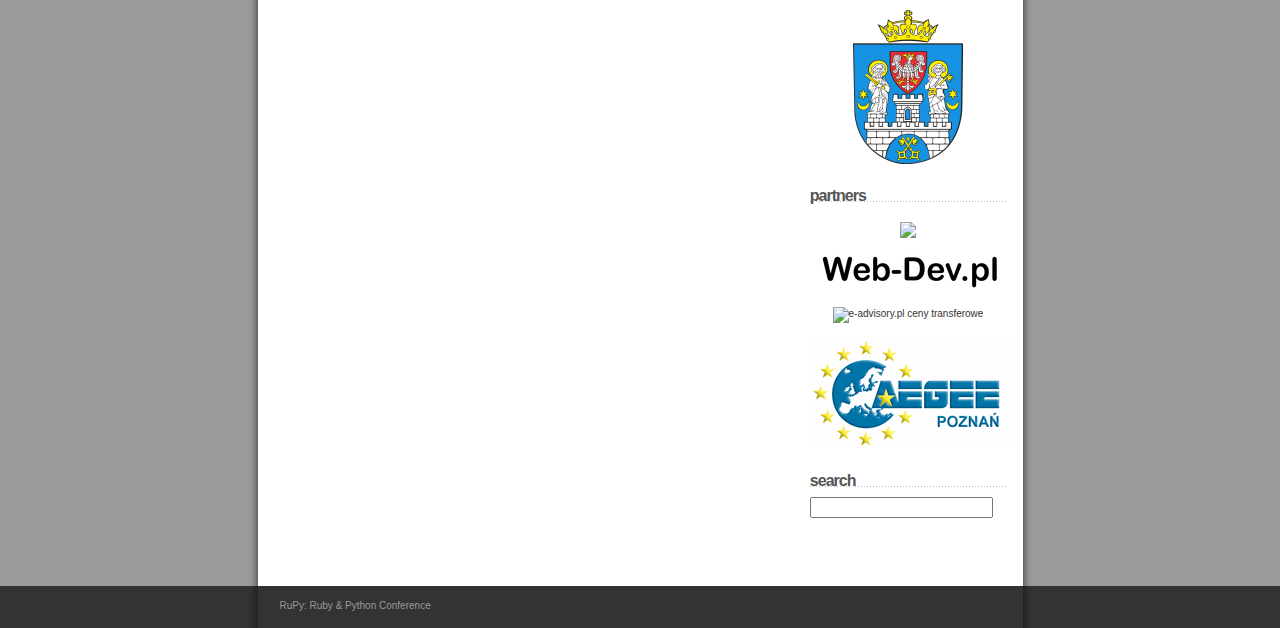
==== commit e3ffd0a9: "fixed assets refs in html files" ====
--- a/about.html
+++ b/about.html
@@ -12,40 +12,40 @@
 
 <div id="page">
   <div id="header">
-    <div class="top"> 
-	  <div id="title">
-		<h1><a title="Return to the front page" href="index.html">RuPy</a></h1>
-	  </div>
-	      <ul id="menu">
-	        <li><a href="about.html">about</a></li>
-	<li><a href="location.html">location</a></li>
-	<li><a href="speakers.html">programme</a></li>
-	<li><a href="press-sponsors.html">sponsors</a></li>
-	<!--<li><a href="/registration">registration</a></li>-->
-	<li><a href="contact.html">contact</a></li>
-	      </ul>
+    <div class="top">
+    <div id="title">
+    <h1><a title="Return to the front page" href="index.html">RuPy</a></h1>
+    </div>
+        <ul id="menu">
+          <li><a href="about.html">about</a></li>
+  <li><a href="location.html">location</a></li>
+  <li><a href="speakers.html">programme</a></li>
+  <li><a href="press-sponsors.html">sponsors</a></li>
+  <!--<li><a href="/registration">registration</a></li>-->
+  <li><a href="contact.html">contact</a></li>
+        </ul>
     </div>
   </div>
   <hr>
 
 <div class="content">
   <div id="primary">
-	<div id="current-content">
-	  <div id="primarycontent" class="hfeed">
-	 	
+  <div id="current-content">
+    <div id="primarycontent" class="hfeed">
+
 
 <div class="hentry p1 publish author-adas category-rupy_conference y2007 m10 d04 h10 alt">
-				<div class="entry-head">
+        <div class="entry-head">
 <h3 class="entry-title"><a href="http://localhost:3000/2007/12/4/about">About</a></h3>
 
 <span class="chronodata">
 <span class="published">December 4th, 2007</span>
 </span>
-				</div>
-				<div class="entry-content">
+        </div>
+        <div class="entry-content">
 <p>
-	  
-		  </p><p>The philosophy of RuPy is to put together Python &amp; Ruby experts with young programmers and to support a good communication channel for East-West exchange of prospective ideas.</p>
+
+      </p><p>The philosophy of RuPy is to put together Python &amp; Ruby experts with young programmers and to support a good communication channel for East-West exchange of prospective ideas.</p>
 
 <p>The idea behind the conference is to try to animate Central- and East-European Python and Ruby communities. By inviting experts we want to broaden our knowledge and understanding of presented concepts. The conference is meant to serve the exchange of ideas on the scientific ground, that is use of mentioned languages for certain scientific problems like, for example, text parsing, and on the business ground, like use of Django or Rails for creating web applications.</p>
 
@@ -57,40 +57,40 @@
 <li><strong>12-13th of April 2008 - the date of the conference</strong></li>
 <li>31th of January - deadline for talks submissions</li>
 </ul>
-		
-		
-	<p></p>
-
-
-				</div>			
+
+
+  <p></p>
+
+
+        </div>
 <!--
-			<small class="entry-meta">
-			<ul>
-
-					
-		
-		
-		 
-		
-			</ul>
-			</small>
+      <small class="entry-meta">
+      <ul>
+
+
+
+
+
+
+      </ul>
+      </small>
 -->
 </div>
 
 
 
 <div class="hentry p1 publish author-adas category-rupy_conference y2007 m10 d04 h10 alt">
-				<div class="entry-head">
+        <div class="entry-head">
 <h3 class="entry-title"><a href="http://localhost:3000/2007/11/16/press">press materials</a></h3>
 
 <span class="chronodata">
 <span class="published">November 16th, 2007</span>
 </span>
-				</div>
-				<div class="entry-content">
+        </div>
+        <div class="entry-content">
 <p>
-	  
-		  </p><p>We will be putting articles, images, logos and all the info for press and for all the bloggers out there that want to write anything about the conference. If there is something you'd like to see here, please send us an e-mail: <a href="mailto:kontakt@gik.org.pl">kontakt@gik.org.pl</a></p>
+
+      </p><p>We will be putting articles, images, logos and all the info for press and for all the bloggers out there that want to write anything about the conference. If there is something you'd like to see here, please send us an e-mail: <a href="mailto:kontakt@gik.org.pl">kontakt@gik.org.pl</a></p>
 
 <p>For press: <a href="http://www.rupy.eu/assets/2007/11/27/GIK_-_RuPy_2008_-_Dla_prasy.pdf">polish version</a>, <a href="http://www.rupy.eu/assets/2007/11/27/GIK_-_RuPy_2008_-_For_press.pdf">english version</a>.</p>
 
@@ -100,23 +100,23 @@
 
 <p>You can also use our logo to create your own buttons or integrate it with your website in any way you please:<br>
 <img src="./about_files/RuPylogo.jpg" alt="logo"></p>
-		
-		
-	<p></p>
-
-
-				</div>			
+
+
+  <p></p>
+
+
+        </div>
 <!--
-			<small class="entry-meta">
-			<ul>
-
-					
-		
-		
-		 
-		
-			</ul>
-			</small>
+      <small class="entry-meta">
+      <ul>
+
+
+
+
+
+
+      </ul>
+      </small>
 -->
 </div>
 
@@ -124,193 +124,190 @@
 
 
 
-	<p class="posted">
+  <p class="posted">
 
 
 </p>
 
-	<p>&nbsp;</p>
-
-
-
-
-
-   	  </div><!-- #primarycontent .hfeed -->
-	</div> <!-- #current-content -->
-
-			<div id="dynamic-content"></div>
-		</div> <!-- #primary -->
-		<hr>
+  <p>&nbsp;</p>
+
+
+
+
+
+      </div><!-- #primarycontent .hfeed -->
+  </div> <!-- #current-content -->
+
+      <div id="dynamic-content"></div>
+    </div> <!-- #primary -->
+    <hr>
 
   <div class="secondary">
-
-			<!-- secondary content start -->
+      <!-- secondary content start -->
+      <div>
+        <h2 class="widgettitle">organiser</h2>
+        <a href="http://gik.org.pl"><img style="margin: 10px auto" src="gik3.png" class="picB" alt="GIK" /></a>
+        <a href="http://python.org.pl/"><img style="margin: 10px auto" width="200" src="http://liwo.polsl.pl/pycon-pl/organizatorzy/copy2_of_copy_of_bialy.png" class="picB" alt="Polish Python Coders Group" /></a>
+      </div>
+
+      <div>
+        <h2 class="widgettitle">diamond sponsor</h2>
+        <a href="http://www.gadu-gadu.pl"><img class="sponsor"  src="gadugadu.gif"/></a>
+      </div>
+      <div>
+        <h2 class="widgettitle">golden sponsors</h2>
+        <a href="http://www.activestate.com/"><img class="sponsor"  src="ActiveStateLogo.gif"/></a>
+        <a href="http://www.google.com/"><img class="sponsor"  alt="Google" src="http://www.google.com/logos/Logo_60wht.gif"/></a>
+        <a href="http://www.hosting365.com/"><img class="sponsor"  alt="Hosting365" width="200" src="hosting365_logo_300px.gif"/></a>
+      </div>
+      <div>
+        <h2 class="widgettitle">silver sponsors</h2>
+        <a href="http://www.grono.net/"><img class="sponsor"  src="grono.png"/></a>
+        <a href="http://megiteam.pl/"><img class="sponsor"      src="megiteam-logo-190px.png"/></a>
+        <a href="http://webankieta.pl/"><img class="sponsor"  src="webankieta.png"/></a>
+      </div>
+      <div>
+        <h2 class="widgettitle">bronze sponsors</h2>
+        <a href="http://netguru.pl"><img class="sponsor"  src="logo.gif"/></a>
+        <a href="http://www.contman.pl"><img class="sponsor"  src="logo.jpg"/></a>
+        <a href="http://www.infiniteloop.eu"><img class="sponsor"  src="logo_200x60.png"/></a>
+        <a href="http://www.llp.pl"><img class="sponsor"  src="LLPolskaTagColor_2_.png"/></a>
+      </div>
+      <div>
+        <h2 class="widgettitle">media</h2>
+        <a href="http://sdjournal.org/"><img class="sponsor"  src="logo_SDJ.gif"/></a><br/><br/>
+        <a href="http://www.software.com.pl/"><img class="sponsor"  src="logo_linux2.jpg"/></a>
+
+      </div>
+      <div>
+        <h2 class="widgettitle">patronage</h2>
+        <a href="http://amu.edu.pl"><img class="sponsor"  src="uam.png"/></a> <br/><br/>
+        <a href="http://poznan.pl"><img class="sponsor" src="poznan.png"/></a>
+      </div>
+
+      <div>
+        <h2 class="widgettitle">partners</h2>
+        <a href="http://barcamp.pl"><img class="sponsor"  src="http://barcamp.pl/wp-content/uploads/2008/01/logo-bc-1802.jpg"/></a>
+        <a href="http://web-dev.pl/"><img class="sponsor"  src="logo_webdev.png"/></a>
+        <a href="http://e-advisory.pl/"><img class="sponsor"  src="http://rupy.eu/assets/2008/4/2/e-advisory.gif" alt="e-advisory.pl ceny transferowe"/></a>
+        <a href="http://www.aegee.poznan.pl/"><img class="sponsor"  src="aegee_logo_k3.gif" alt="AEGEE"/></a>
+
+
+      </div>
+
+      <!--Search-->
 <div>
-			<h2 class="widgettitle">organiser</h2>
-			<a href="http://gik.org.pl/"><img style="margin: 10px auto" src="./about_files/gik3.png" class="picB" alt="GIK"></a>
-			<a href="http://python.org.pl/"><img style="margin: 10px auto" width="200" src="http://liwo.polsl.pl/pycon-pl/organizatorzy/copy2_of_copy_of_bialy.png" class="picB" alt="Polish Python Coders Group"></a>
-</div>
-
-<div>
-			<h2 class="widgettitle">diamond sponsor</h2>
-			<a href="http://www.gadu-gadu.pl/"><img class="sponsor" src="./about_files/gg.png"></a>
-</div>
-<div>
-			<h2 class="widgettitle">golden sponsors</h2>
-			<a href="http://www.activestate.com/"><img class="sponsor" src="./about_files/ActiveStateLogo.gif"></a>
-			<a href="http://www.google.com/"><img class="sponsor" alt="Google" src="./about_files/Logo_60wht.gif"></a>
-<a href="http://www.hosting365.com/"><img class="sponsor" alt="Hosting365" width="200" src="./about_files/hosting365_logo_300px.gif"></a>
-
-
-</div>
-<div>
-			<h2 class="widgettitle">silver sponsors</h2>
-			<a href="http://www.grono.net/"><img class="sponsor" src="./about_files/grono.png"></a>
-			<a href="http://megiteam.pl/"><img class="sponsor" src="./about_files/megiteam-logo-190px.png"></a>
-<a href="http://webankieta.pl/"><img class="sponsor" src="./about_files/webankieta.png"></a>
-</div>
-<div>
-			<h2 class="widgettitle">bronze sponsors</h2>
-			<a href="http://netguru.pl/"><img class="sponsor" src="./about_files/logo.gif"></a>
-			<a href="http://www.contman.pl/"><img class="sponsor" src="./about_files/logo.jpg"></a>
-			<a href="http://www.infiniteloop.eu/"><img class="sponsor" src="./about_files/logo_200x60.png"></a>
-                        <a href="http://www.llp.pl/"><img class="sponsor" src="./about_files/LLPolskaTagColor_2_.png"></a>
-</div>
-<div>
-			<h2 class="widgettitle">media</h2>
-			<a href="http://sdjournal.org/"><img class="sponsor" src="./about_files/logo_SDJ.gif"></a><br><br>
-			<a href="http://www.software.com.pl/"><img class="sponsor" src="./about_files/logo_linux2.jpg"></a>
-
-</div>
-<div>
-			<h2 class="widgettitle">patronage</h2>
-			<a href="http://amu.edu.pl/"><img class="sponsor" src="./about_files/uam.png"></a> <br><br>
-			<a href="http://poznan.pl/"><img class="sponsor" src="./about_files/poznan.png"></a>
-</div>
-
-<div>
-			<h2 class="widgettitle">partners</h2>
-			<a href="http://barcamp.pl/"><img class="sponsor" src="./about_files/logo-bc-1802.jpg"></a>
-			<a href="http://web-dev.pl/"><img class="sponsor" src="./about_files/logo_webdev.png"></a>
-			<a href="http://e-advisory.pl/"><img class="sponsor" src="./about_files/e-advisory.gif" alt="e-advisory.pl ceny transferowe"></a>
-			<a href="http://www.aegee.poznan.pl/"><img class="sponsor" src="./about_files/aegee_logo_k3.gif" alt="AEGEE"></a>
-
-
-</div>
-
-			<!--Search-->
-<div>
-			<h2 class="widgettitle">search</h2>
-				
-			        <form action="http://localhost:3000/search" id="sform" method="get" name="sform">
-			            <p><input type="text" id="q" name="q" value=""></p>
-			          </form>
+      <h2 class="widgettitle">search</h2>
+
+              <form action="http://localhost:3000/search" id="sform" method="get" name="sform">
+                  <p><input type="text" id="q" name="q" value=""></p>
+                </form>
 </div>
 
 <!--archives-->
 <!--
-			<h3>Archives</h3>
-			<div class="content">
-				
-	
-	
-				  
-						    
-						    
-	<li><a href="/archives/2009/3">March 2009</a> (1)</li>	
-											 
-					  
-						    
-						    
-					  
-						    
-						    
-					  
-						    
-						    
-					  
-						    
-						    
-					  
-						    
-						    
-					  
-						    
-						    
-					  
-						    
-						    
-					  
-						    
-						    
-					  
-						    
-						    
-					  
-						    
-						    
-					  
-						    
-						    
-	<li><a href="/archives/2008/4">April 2008</a> (4)</li>	
-											 
-					  
-						    
-						    
-	<li><a href="/archives/2008/3">March 2008</a> (2)</li>	
-											 
-					  
-						    
-						    
-	<li><a href="/archives/2008/2">February 2008</a> (3)</li>	
-											 
-					  
-						    
-						    
-	<li><a href="/archives/2008/1">January 2008</a> (2)</li>	
-											 
-					  
-						    
-						    
-	<li><a href="/archives/2007/12">December 2007</a> (2)</li>	
-											 
-					  
-						    
-						    
-	<li><a href="/archives/2007/11">November 2007</a> (1)</li>	
-											 
-					  
-						    
-						    
-					  
-						    
-						    
-	<li><a href="/archives/2007/9">September 2007</a> (2)</li>	
-											 
-					  
-			
-			</div>
+      <h3>Archives</h3>
+      <div class="content">
+
+
+
+
+
+
+  <li><a href="/archives/2009/3">March 2009</a> (1)</li>
+
+
+
+
+
+
+
+
+
+
+
+
+
+
+
+
+
+
+
+
+
+
+
+
+
+
+
+
+
+
+
+
+
+
+  <li><a href="/archives/2008/4">April 2008</a> (4)</li>
+
+
+
+
+  <li><a href="/archives/2008/3">March 2008</a> (2)</li>
+
+
+
+
+  <li><a href="/archives/2008/2">February 2008</a> (3)</li>
+
+
+
+
+  <li><a href="/archives/2008/1">January 2008</a> (2)</li>
+
+
+
+
+  <li><a href="/archives/2007/12">December 2007</a> (2)</li>
+
+
+
+
+  <li><a href="/archives/2007/11">November 2007</a> (1)</li>
+
+
+
+
+
+
+
+  <li><a href="/archives/2007/9">September 2007</a> (2)</li>
+
+
+
+      </div>
 -->
 <!--archives-->
 
-			<!-- secondary content end -->
-		<div class="clear">&nbsp;</div>
-		</div>
-		</div> <!-- .content -->
+      <!-- secondary content end -->
+    <div class="clear">&nbsp;</div>
+    </div>
+    </div> <!-- .content -->
 <hr>
-		
+
 </div>
-		<div id="footer">
-		   <div class="footer_content">
-		     <div id="footer_images">
-
-		     </div>
+    <div id="footer">
+       <div class="footer_content">
+         <div id="footer_images">
+
+         </div>
      <div id="copyright"><p id="cclicense">RuPy: Ruby &amp; Python Conference</p>
      </div>
 
-		   </div>
-
-		</div>
+       </div>
+
+    </div>
 
 
 <script src="./about_files/urchin.js" type="text/javascript">
